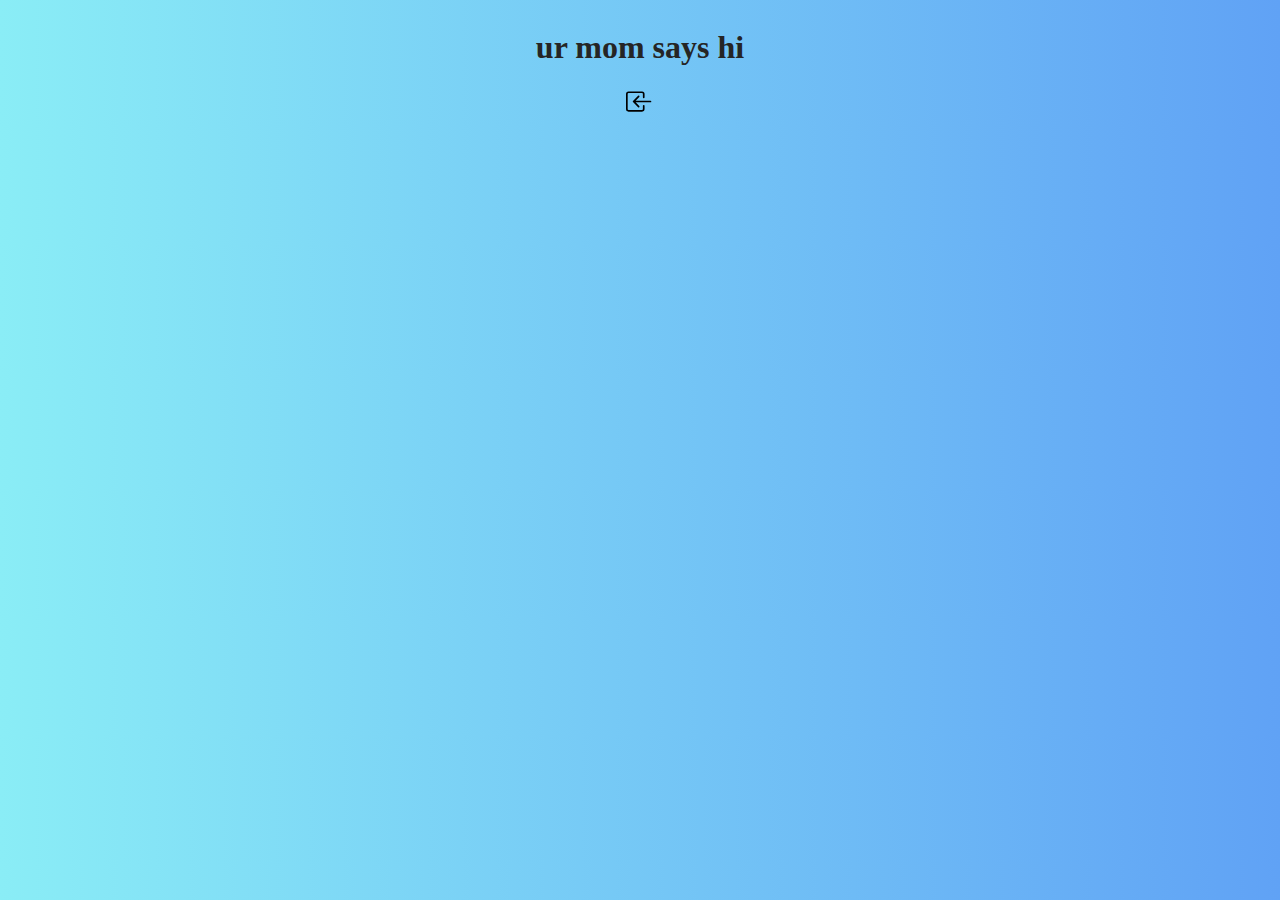
==== public/welcome.html @ 46056a63 "Add files via upload" ====
<!DOCTYPE html>
<html lang="en">
<head>
    <meta charset="UTF-8">
    <meta name="viewport" content="width=device-width, initial-scale=1.0">
    <title>welcome</title>
    <link rel="stylesheet" href="../styles/style.css">

</head>


<body>
    <div class="entered">
        <h1>ur mom says hi</h1>

        <a href="../index.html"><img src="../images/box-arrow-in-left.svg"></a>
    </div>
</body>


</html>
---- styles/style.css ----
body{
    background-image: linear-gradient(to right, #8AEDF6 , #60A2F5);
}

.enterpassword{
    padding-top: 10vh;
}

label{
    font-size: 1.5rem;
    display: flex;
    justify-content: center;
    align-items: center;
}

.enterpassword p{
    display: flex;
    justify-content: center;
    align-items: center;
}
.enterpassword input{
    display: flex;
    justify-content: center;
    align-items: center;
}

form{
    display: flex;
    justify-content: center;
    align-items: center;

    display: grid;
    grid-auto-flow: row;
}

form .mainbutton{
    display: flex;
}

.mainbutton{
    display: flex;
    padding: 10px;
    border-radius: 5px;
    border: none;
    margin: 10px;
    box-shadow: rgba(72, 135, 202, 0.8) 0 0 5px 5px;
}

h1, label, p{
    color: #252525;
}

.entered img{
    width: 3vh;
    color: black;
}

.entered{
    display: flex;
    justify-content: center;
    align-items: center;

    display: grid;
    grid-auto-flow: row;
}

.entered a{
    display: flex;
    justify-content: center;
    align-items: center;
}

body h1{
    display: flex;
    justify-content: center;
    align-items: center;
}

img:hover {
    transform: scale(1.03);
    transition: ease-out.2s;
}
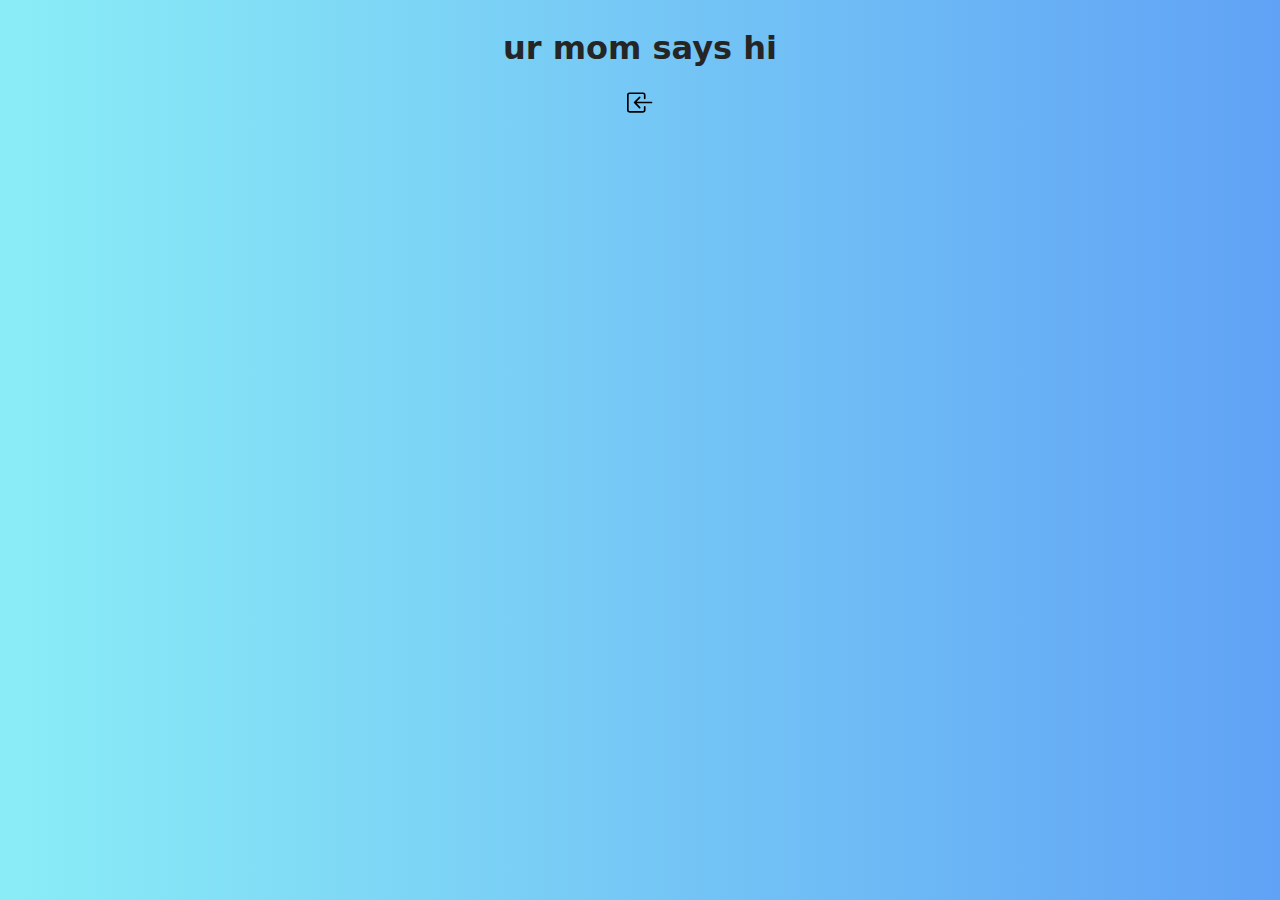
==== commit 33e04ff9: "added enter support" ====
--- a/public/welcome.html
+++ b/public/welcome.html
@@ -1,21 +1,17 @@
 <!DOCTYPE html>
 <html lang="en">
-<head>
-    <meta charset="UTF-8">
-    <meta name="viewport" content="width=device-width, initial-scale=1.0">
-    <title>welcome</title>
-    <link rel="stylesheet" href="../styles/style.css">
+	<head>
+		<meta charset="UTF-8" />
+		<meta name="viewport" content="width=device-width, initial-scale=1.0" />
+		<title>welcome</title>
+		<link rel="stylesheet" href="../styles/style.css" />
+	</head>
 
-</head>
+	<body>
+		<div class="entered">
+			<h1>ur mom says hi</h1>
 
-
-<body>
-    <div class="entered">
-        <h1>ur mom says hi</h1>
-
-        <a href="../index.html"><img src="../images/box-arrow-in-left.svg"></a>
-    </div>
-</body>
-
-
-</html>+			<a href="../index.html"><img src="../images/box-arrow-in-left.svg" /></a>
+		</div>
+	</body>
+</html>
--- a/styles/style.css
+++ b/styles/style.css
@@ -1,5 +1,6 @@
 body{
     background-image: linear-gradient(to right, #8AEDF6 , #60A2F5);
+    font-family: system-ui, -apple-system, BlinkMacSystemFont, 'Segoe UI', Roboto, Oxygen, Ubuntu, Cantarell, 'Open Sans', 'Helvetica Neue', sans-serif;
 }
 
 .enterpassword{
